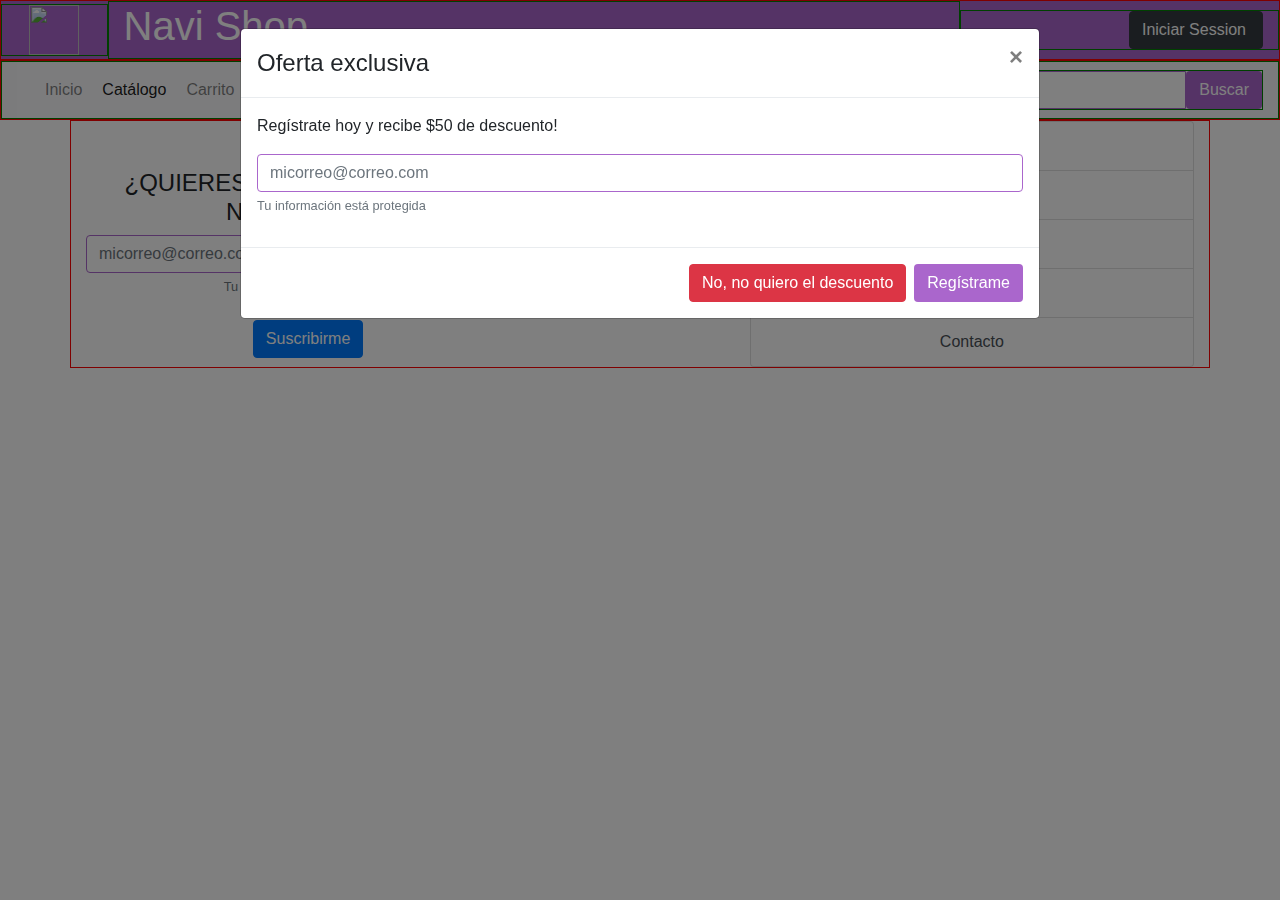
==== catalogo.html @ 083d167b "Pagina de catalogo & Modal" ====
<!-- La diagonal "/" al inicio de un comentario siginifica que Termina la seccion de ese comentario -->
<!DOCTYPE html>
<html>
<!-- Inicio de cabezera -->
  <head>
    <meta charset="utf-8">
    <meta name="viewport" content="width=device-width, initial-scale=1">
    <meta http-equiv="x-ua-compatible" content="ie=edge">
    <!-- Titulo de la pestaña -->
    <title>Ecommerce Navi</title>
    <!-- Bootstrap 4 & Estilo personal -->
    <link rel="stylesheet" href="css/bootstrap.min.css">
    <link rel="stylesheet" href="css/estiloPersonal.css">
    <!-- Iconos de FontAwesome -->
    <link rel="stylesheet" href="https://use.fontawesome.com/releases/v5.2.0/css/all.css" integrity="sha384-hWVjflwFxL6sNzntih27bfxkr27PmbbK/iSvJ+a4+0owXq79v+lsFkW54bOGbiDQ" crossorigin="anonymous">
  </head>
<!-- /Inicio de cabezera -->

  <!-- Inicio del cuerpo -->
  <body>
    <!-- Inicio de Header -->
    <header id="header-container">
      <!-- Contenedor de las Filas & columnas -->
      <div class="container-fluid">
        <!-- Fila -->
        <div class="row align-items-sm-center">
          <!-- Columna logotipo -->
          <div class="col-sm-1 d-flex justify-content-sm-center columna">
            <img class="img-fluid logo" src="Imagenes/logo.png">
          </div>
          <!-- /Columna logotipo -->
          <!-- Columna nombre principal -->
          <div class="col-sm-8 d-flex justify-content-sm-center justify-content-lg-start columna">
            <h1>Navi Shop</h1>
          </div>
          <!-- /Columna nombre principal -->
          <!-- Columna de boton -->
          <div class="col-sm-3 d-flex justify-content-sm-center justify-content-lg-end  columna">
            <button type="button" class="btn btn-dark">
              Iniciar Session<i class="fa fa-sign-in-alt ml-1"></i>
            </button>
          </div>
          <!-- Columna de boton -->
        </div>
        <!-- /Fila -->
      </div>
      <!-- /Contenedor de las columnas -->
    </header>
    <!-- /Inicio de Header -->

    <!-- Menu -->
    <div id="menu-container" class="container-fluid">
      <!-- Se crea fila -->
      <div class="row">
        <!-- se crea contenedor del menu -->
        <div class="columna col-sm-10 col-md-4">
          <!-- Barra de navegacion -->
          <nav class="navbar navbar-expand navbar-light bg-light">
            <!-- Lista de barra de navegacion -->
            <ul class="navbar-nav mr-auto">
              <li class="nav-item">
                <a class="nav-link" href="index.html"><i class="fa fa-home mr-1"></i>Inicio</a>
              </li>
              <li class="nav-item">
                <a class="nav-link active" href="catalogo.html"><i class="fa fa-book mr-1"></i>Catálogo</a>
              </li>
              <li class="nav-item">
                <a class="nav-link" href="#"><i class="fa fa-shopping-cart mr-1"></i>Carrito</a>
              </li>
            </ul>
            <!-- /Lista de barra de navegacion -->
          </nav>
          <!-- /Barra de navegacion -->
        </div>
        <!-- /se crea contenedor del menu -->
        <!-- Divicion de la barra de buscar -->
        <div class="columna col-sm-12 col-md-6 offset-md-2 d-flex align-items-sm-center">
          <!-- Formulario -->
          <from class="d-flex flex-sm-fill">
            <!-- divicion para elementos -->
            <div class="columna input-group">
              <!-- input -->
              <input type="text" class="form-control" placeholder="¿Encontró lo que buscaba?">
              <!-- /input -->
              <!-- Grupo de elementos  -->
              <span class="input-group-btn">
                <!-- Boton -->
                <button class="btn btn-Navi" type="button">
                  <span class="d-none d-sm-none d-md-block">Buscar</span>
                  <i class="fa fa-search d-block d-sm-block d-md-none" style="font-size:24px;"></i>
                </button>
                <!-- /Boton -->
              </span>
              <!-- /Grupo de elementos  -->
              <!-- /divicion para elementos -->
            </div>
            <!-- /divicion para elementos -->
          </from>
          <!-- /Formulario -->
        </div>
        <!-- /Divicion de la barra de buscar -->
      </div>
      <!-- Se crea fila -->
    </div>
    <!-- /Menu -->

    <!-- Footer -->
    <footer id="footer-container">
      <!-- divicion contenedora -->
      <div class="container">
        <!-- fila con texto centrado -->
        <div class="row text-sm-center">
          <!-- Columna de suscripcion -->
          <div class="col-md-5 mt-5">
            <!-- Formulario -->
            <form id="suscribeForm" action="#" method="POST">
              <!-- Titulo para atraer al usuario -->
              <h4 class="text-uppercase">
                ¿Quieres recibir todas las novedades?
              </h4>
              <!-- /Titulo para atraer al usuario -->
              <!-- Divicion para el el input -->
              <div class="form-group">
                <input type="email" class="form-control" id="email" name="email" placeholder="micorreo@correo.com">
                <!-- Etiqueta para generar confianza -->
                <small class="form-text text-muted">
                  Tu información está protegida
                </small>
                <!-- /Etiqueta para generar confianza -->
              </div>
              <!-- /Divicion para el el input -->
              <!-- Boton para envio de correo -->
              <button type="submit" class="btn btn-primary form-text mt-2">
                Suscribirme
              </button>
              <!-- /Boton para envio de correo -->
            </form>
            <!-- Formulario -->
          </div>
          <!-- /Columna de suscripcion -->
          <!-- Divicion para el menu de navegacion -->
          <div class="col-md-5 offset-md-2">
            <!-- lista de navegación -->
            <ul class="list-group">
                <a href="index.html" class="list-group-item list-group-item-action">Inicio</a>
                <a href="catalogo.html" class="list-group-item list-group-item-action">Catálogo</a>
                <a href="#" class="list-group-item list-group-item-action">Carrito</a>
                <a href="#" class="list-group-item list-group-item-action">FAQ</a>
                <a href="#" class="list-group-item list-group-item-action">Contacto</a>
            </ul>
            <!-- /lista de navegación -->
          </div>
          <!-- /Divicion para el menu de navegacion -->
        </div>
        <!-- /fila con texto centrado -->
      </div>
      <!-- /divicion contenedora -->
    </footer>
    <!-- /Footer -->

    <!-- Modal -->
    <div class="modal fade" id="modalOferta">
      <!-- Cuerpo del modal -->
      <div class="modal-dialog modal-lg">
        <!-- contenido del modal -->
        <div class="modal-content">
          <!-- Titulo del modal -->
          <div class="modal-header">
            <!-- etiqueta -->
            <h4 class="modal-title">Oferta exclusiva</h4>
            <!-- /etiqueta -->
            <!-- botton para cerrar modal -->
            <button type="button" class="close" data-dismiss="modal" aria-label="Close">
              <span aria-hidden="true">&times;</span>
            </button>
            <!-- /botton para cerrar modal -->
          </div>
          <!-- /Titulo del modal -->
          <!-- cuerpo del modal -->
          <div class="modal-body">
          Regístrate hoy y recibe $50 de descuento!
          <!-- formulario para correo -->
          <form action="#" class="form">
            <!-- divicion contenedora de elementos -->
            <div class="form-group">
              <!-- input -->
              <input type="email" class="form-control mt-3" id="email" name="email" placeholder="micorreo@correo.com">
              <!-- /input -->
              <!-- Etiqueta -->
              <small class="form-text text-muted">
                Tu información está protegida
              </small>
              <!-- /Etiqueta -->
            </div>
            <!-- divicion contenedora de elementos -->
          </form>
          <!-- formulario para correo -->
          </div>
          <!-- /cuerpo del modal -->
          <!-- Footer del modal -->
          <div class="modal-footer">
            <!-- botones  -->
            <button type="button" class="btn btn-danger" data-dismiss="modal">No, no quiero el descuento</button>
            <button type="submit" class="btn btn-Navi">Regístrame</button>
            <!-- /botones  -->
          </div>
          <!-- /Footer del modal -->
        </div>
        <!-- contenido del modal -->
      </div>
      <!-- /Cuerpo del modal -->
    </div>
    <!-- /Modal -->


    <!-- Imporacion de Bootstrap Js & Jquery -->
    <script src="js/jquery-3.3.1.min.js"></script>
    <script src="js/bootstrap.min.js"></script>
    <!-- /Imporacion de Bootstrap Js & Jquery -->
    <!-- Importacion de archivo para validacion de envio de email -->
    <script src="js/validacionSuscripcion.js"></script>
    <!-- /Importacion de archivo para validacion de envio de email -->
    <!-- Para mandar llamar modal de descuento -->
    <script>mostrarModal()</script>
    <!-- /Para mandar llamar modal de descuento -->
  </body>
  <!-- /Inicio del cuerpo -->
</html>
---- css/estiloPersonal.css ----
/* Colores:
Color primario: #aa66cc
Color secundario: #9933CC
Color terciario: #ffffff
*/

/* Estilo del cuerpo de la pagina */
body {
  font-family: sans-serif;
}

/* Agregamos diseño al header */
#header-container {
  background-color: #aa66cc;
  color: white;
}

.row {
  border: 1px solid red;
}

.columna {
  border: 1px solid green;
}

/* Damos tamaño a la imagen que se usara para logotipo */
.logo {
  width: 50px;
  height: 50px;
}

/* Color de la barra de navegacion */
#menu-container {
  background-color: #f7f7f9;
}

/* color delboton buscar */
.btn.btn-Navi {
  background-color: #aa66cc;
  color: white;
}

/* Color cuando se pasa mouse en el boton buscar */
.btn.btn-Navi:hover {
  background-color: #9933CC;
}

/* Color de borde del input buscar */
input.form-control {
  border-color: #aa66cc;
}

/* Margenes de las imagenes del carousel */
#productosCarousel img {
  margin: 0 auto;
}

/* Estilos para la seccion de infomación */
#info-container {
  background-color: #aa66cc;
  color: white;
}

/* Margen del texto */
#info-container h4 {
  margin: 1em 0;
}

/* Margen de las imagenes */
#info-container img {
  margin: 0 auto;
  margin-top: 2em;
}
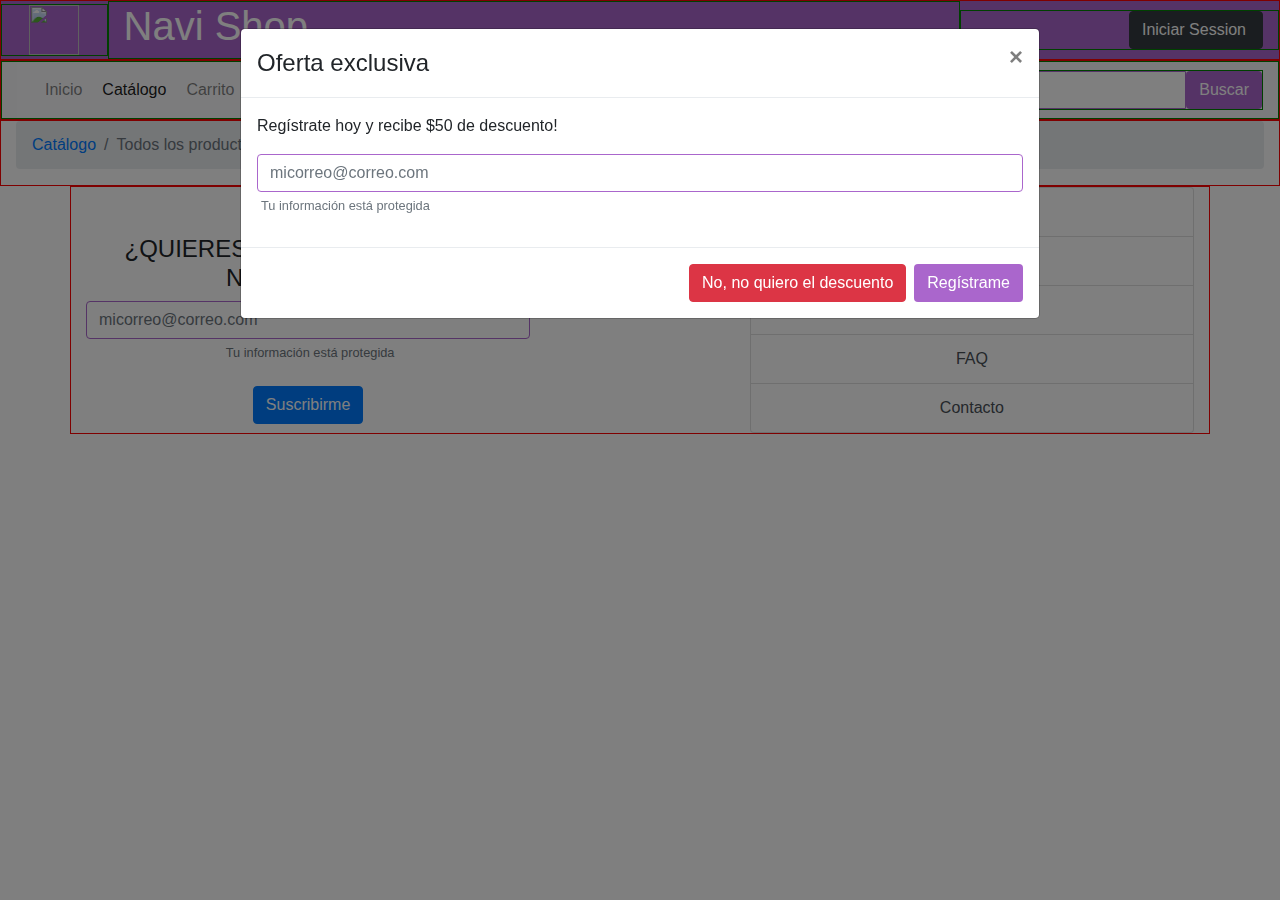
==== commit b50f6296: "Apariencia" ====
--- a/catalogo.html
+++ b/catalogo.html
@@ -104,6 +104,35 @@
     </div>
     <!-- /Menu -->
 
+    <!-- Breadcrumbs -->
+    <section id="breadcrumbs-container">
+      <!-- Divicion contenedora -->
+      <div class="container-fluid">
+        <!-- fila -->
+        <div class="row">
+          <!-- columna pequeña -->
+          <div class="col-sm">
+            <!-- menu de navegacion -->
+            <nav aria-label="breadcrumb">
+              <!-- lista de elementos -->
+              <ol class="breadcrumb">
+                <!-- Elementos -->
+                <a href="catalogo.html" class="breadcrumb-item">Catálogo</a>
+                <span class="breadcrumb-item active">Todos los productos</span>
+                <!-- /Elementos -->
+              </ol>
+              <!-- /lista de elementos -->
+            </nav>
+            <!-- /menu de navegacion -->
+          </div>
+          <!-- /columna pequeña -->
+        </div>
+        <!-- fila -->
+      </div>
+      <!-- Divicion contenedora -->
+    </section>
+    <!-- /Breadcrumbs -->
+
     <!-- Footer -->
     <footer id="footer-container">
       <!-- divicion contenedora -->
@@ -124,7 +153,7 @@
                 <input type="email" class="form-control" id="email" name="email" placeholder="micorreo@correo.com">
                 <!-- Etiqueta para generar confianza -->
                 <small class="form-text text-muted">
-                  Tu información está protegida
+                  <i class="fa fa-lock mr-1"></i>Tu información está protegida
                 </small>
                 <!-- /Etiqueta para generar confianza -->
               </div>
@@ -188,7 +217,7 @@
               <!-- /input -->
               <!-- Etiqueta -->
               <small class="form-text text-muted">
-                Tu información está protegida
+                <i class="fa fa-lock mr-1"></i>Tu información está protegida
               </small>
               <!-- /Etiqueta -->
             </div>
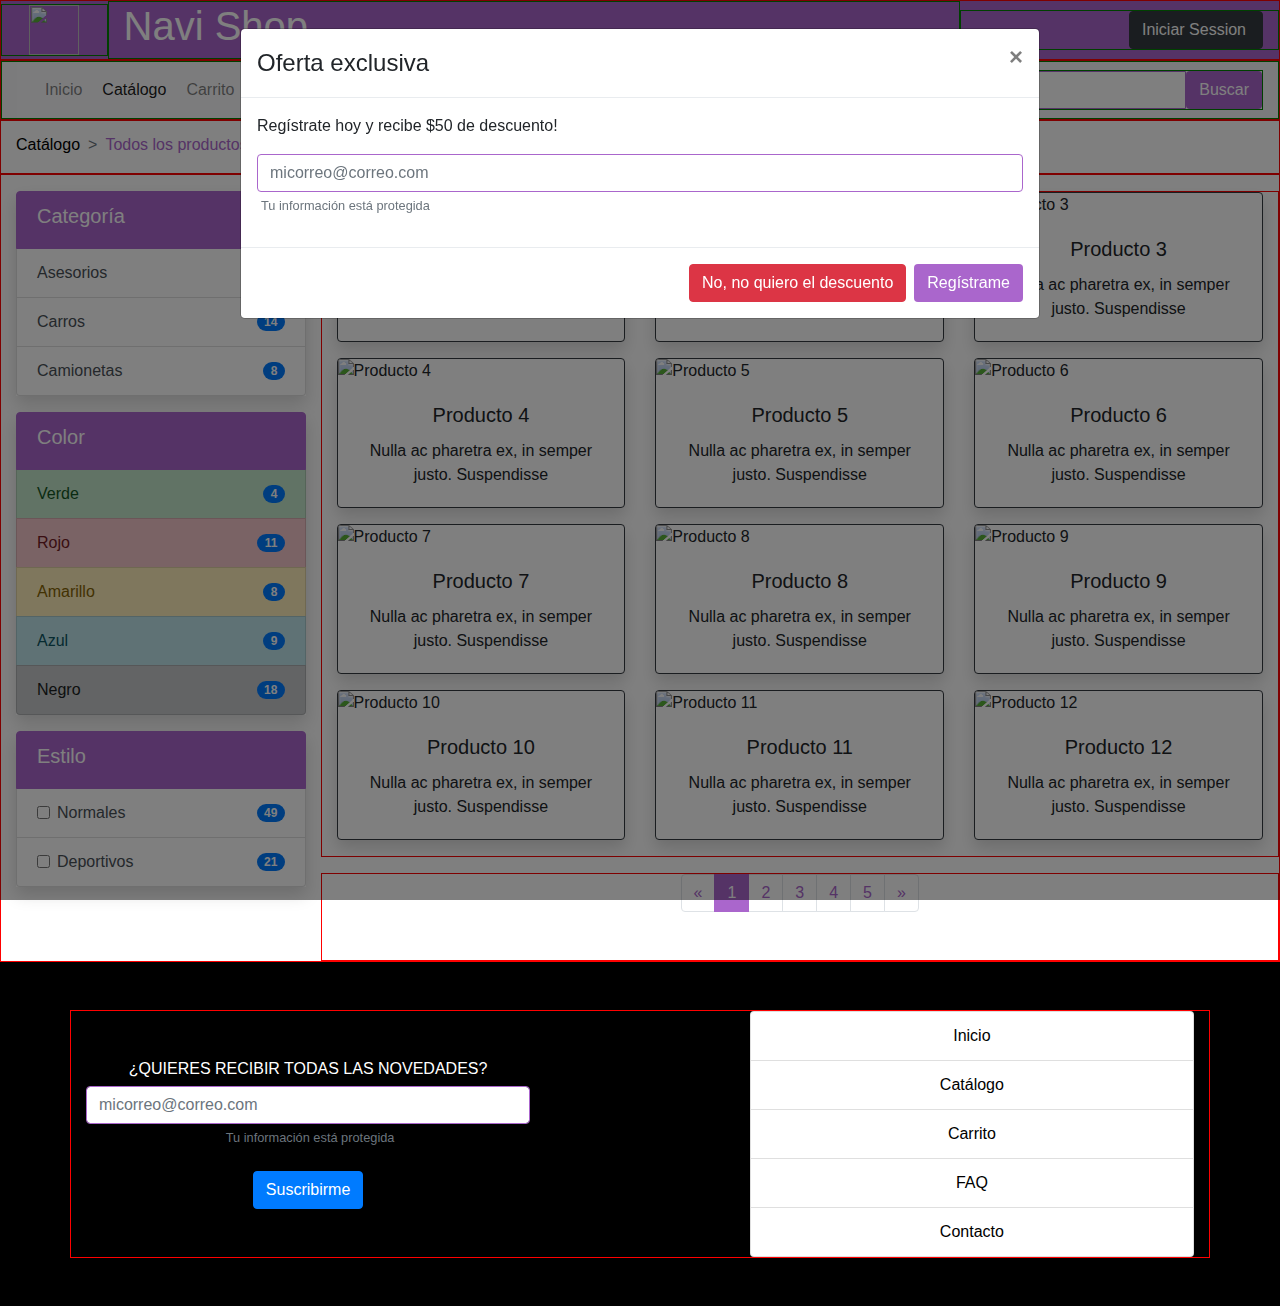
==== commit 4417ba3b: "Se agrego pagina del carrito y se modificaron cosas del front" ====
--- a/catalogo.html
+++ b/catalogo.html
@@ -65,7 +65,7 @@
                 <a class="nav-link active" href="catalogo.html"><i class="fa fa-book mr-1"></i>Catálogo</a>
               </li>
               <li class="nav-item">
-                <a class="nav-link" href="#"><i class="fa fa-shopping-cart mr-1"></i>Carrito</a>
+                <a class="nav-link" href="Carrito.html"><i class="fa fa-shopping-cart mr-1"></i>Carrito</a>
               </li>
             </ul>
             <!-- /Lista de barra de navegacion -->
@@ -80,7 +80,7 @@
             <!-- divicion para elementos -->
             <div class="columna input-group">
               <!-- input -->
-              <input type="text" class="form-control" placeholder="¿Encontró lo que buscaba?">
+              <input id="inputBuscar" type="text" class="form-control" placeholder="¿Encontró lo que buscaba?">
               <!-- /input -->
               <!-- Grupo de elementos  -->
               <span class="input-group-btn">
@@ -133,6 +133,421 @@
     </section>
     <!-- /Breadcrumbs -->
 
+    <!-- Productos -->
+    <section id="productos-container">
+      <!-- contenedor -->
+      <div class="container-fluid">
+        <!-- fila -->
+        <div class="row">
+          <!-- filtros -->
+          <div class="col-sm-12 col-md-3">
+            <div id="filtros-container">
+              <!-- filtros de categoria -->
+              <div id="listaCategoria" class="list-group shadow">
+                <!-- Elementos de la lista -->
+                <a href="#" class="list-group-item list-group-item-action active">
+                  <h5 class="list-group-item-heading">Categoría</h5>
+                </a>
+                <a href="#" class="list-group-item list-group-item-action d-flex justify-content-between align-items-center">
+                  Asesorios <span class="badge badge-primary badge-pill">48</span>
+                </a>
+                <a href="#" class="list-group-item list-group-item-action d-flex justify-content-between align-items-center">
+                  Carros <span class="badge badge-primary badge-pill">14</span>
+                </a>
+                <a href="#" class="list-group-item list-group-item-action d-flex justify-content-between align-items-center">
+                  Camionetas <span class="badge badge-primary badge-pill">8</span>
+                </a>
+                <!-- /Elementos de la lista -->
+              </div>
+              <!-- /filtros de categoria -->
+              <!-- filtros de color -->
+              <div class="list-group shadow">
+                <!-- Elementos de la lista -->
+                <a href="#" class="list-group-item list-group-item-action active">
+                  <h5 class="list-group-item-heading">Color</h5>
+                </a>
+                <a href="#" class="list-group-item list-group-item-action list-group-item-success d-flex justify-content-between align-items-center">
+                  Verde <span class="badge badge-primary badge-pill">4</span>
+                </a>
+                <a href="#" class="list-group-item list-group-item-action list-group-item-danger d-flex justify-content-between align-items-center">
+                  Rojo <span class="badge badge-primary badge-pill">11</span>
+                </a>
+                <a href="#" class="list-group-item list-group-item-action list-group-item-warning d-flex justify-content-between align-items-center">
+                  Amarillo <span class="badge badge-primary badge-pill">8</span>
+                </a>
+                <a href="#" class="list-group-item list-group-item-action list-group-item-info d-flex justify-content-between align-items-center">
+                  Azul <span class="badge badge-primary badge-pill">9</span>
+                </a>
+                <a href="#" class="list-group-item list-group-item-action list-group-item-dark d-flex justify-content-between align-items-center">
+                  Negro <span class="badge badge-primary badge-pill">18</span>
+                </a>
+                <!-- /Elementos de la lista -->
+              </div>
+              <!-- /filtros de color -->
+              <!-- filtros de Estilo -->
+              <div id="listaEstilo" class="list-group shadow">
+                <!-- Elementos de la lista -->
+                <a href="#" class="list-group-item list-group-item-action active">
+                  <h5 class="list-group-item-heading">Estilo</h5>
+                </a>
+                <a href="#" class="list-group-item list-group-item-action d-flex justify-content-between align-items-center">
+                  <!-- formulario del checkbox -->
+                  <div class="form-check">
+                    <label class="form-check-label">
+                      <input type="checkbox" value="Nor" class="form-check-input">
+                      Normales
+                    </label>
+                  </div>
+                  <!-- /formulario del checkbox -->
+                  <span class="badge badge-primary badge-pill">49</span>
+                </a>
+                <a href="#" class="list-group-item list-group-item-action d-flex justify-content-between align-items-center">
+                  <!-- formulario del checkbox -->
+                  <div class="form-check">
+                    <label class="form-check-label">
+                      <input type="checkbox" value="Dep" class="form-check-input">
+                      Deportivos
+                    </label>
+                  </div>
+                  <!-- /formulario del checkbox -->
+                  <span class="badge badge-primary badge-pill">21</span>
+                </a>
+                <!-- /Elementos de la lista -->
+              </div>
+              <!-- /filtros de Estilo -->
+            </div>
+          </div>
+          <!-- /filtros -->
+          <!-- productos -->
+          <div class="col-sm-12 col-md-9">
+            <!-- Fila contenedora de productos -->
+            <div id="fila-productos" class="row">
+              <!-- columna de producto -->
+              <div class="col-sm-6 col-lg-4">
+                <!-- card -->
+                <div class="card-deck mb-3">
+                  <!-- Card contenido -->
+                  <div class="card border-dark shadow">
+                    <!-- imagen -->
+                    <img class="card-img-top img-fluid" src="Imagenes/4.jpg" alt="Producto 1">
+                    <!-- cuerpo de la card -->
+                    <div class="card-body">
+                      <!-- titulo -->
+                      <h5 class="card-title text-center">Producto 1</h5>
+                      <p class="card-text text-center">
+                        Maecenas id varius magna. Vivamus vel lobortis est, nec
+                      </p>
+                    </div>
+                    <!-- /cuerpo de la card -->
+                  </div>
+                  <!-- /Card contenido -->
+              </div>
+              <!-- /card -->
+            </div>
+            <!-- columna de producto -->
+            <div class="col-sm-6 col-lg-4">
+              <!-- card -->
+              <div class="card-deck mb-3">
+                <!-- Card contenido -->
+                <div class="card border-dark shadow">
+                  <!-- imagen -->
+                  <img class="card-img-top img-fluid" src="Imagenes/5.jpg" alt="Producto 2">
+                  <!-- cuerpo de la card -->
+                  <div class="card-body">
+                    <!-- titulo -->
+                    <h5 class="card-title text-center">Producto 2</h5>
+                    <p class="card-text text-center">
+                      In faucibus in elit nec suscipit. Nam quis metus tincidunta
+                    </p>
+                  </div>
+                  <!-- /cuerpo de la card -->
+                </div>
+                <!-- /Card contenido -->
+            </div>
+            <!-- /card -->
+          </div>
+          <!-- /columna de producto -->
+          <!-- columna de producto -->
+          <div class="col-sm-6 col-lg-4">
+            <!-- card -->
+            <div class="card-deck mb-3">
+              <!-- Card contenido -->
+              <div class="card border-dark shadow">
+                <!-- imagen -->
+                <img class="card-img-top img-fluid" src="Imagenes/6.jpg" alt="Producto 3">
+                <!-- cuerpo de la card -->
+                <div class="card-body">
+                  <!-- titulo -->
+                  <h5 class="card-title text-center">Producto 3</h5>
+                  <p class="card-text text-center">
+                    Nulla ac pharetra ex, in semper justo. Suspendisse
+                  </p>
+                </div>
+                <!-- /cuerpo de la card -->
+              </div>
+              <!-- /Card contenido -->
+            </div>
+            <!-- /card -->
+          </div>
+          <!-- /columna de producto -->
+          <!-- columna de producto -->
+          <div class="col-sm-6 col-lg-4">
+            <!-- card -->
+            <div class="card-deck mb-3">
+              <!-- Card contenido -->
+              <div class="card border-dark shadow">
+                <!-- imagen -->
+                <img class="card-img-top img-fluid" src="Imagenes/7.jpg" alt="Producto 4">
+                <!-- cuerpo de la card -->
+                <div class="card-body">
+                  <!-- titulo -->
+                  <h5 class="card-title text-center">Producto 4</h5>
+                  <p class="card-text text-center">
+                    Nulla ac pharetra ex, in semper justo. Suspendisse
+                  </p>
+                </div>
+                <!-- /cuerpo de la card -->
+              </div>
+              <!-- /Card contenido -->
+            </div>
+            <!-- /card -->
+          </div>
+          <!-- /columna de producto -->
+          <!-- columna de producto -->
+          <div class="col-sm-6 col-lg-4">
+            <!-- card -->
+            <div class="card-deck mb-3">
+              <!-- Card contenido -->
+              <div class="card border-dark shadow">
+                <!-- imagen -->
+                <img class="card-img-top img-fluid" src="Imagenes/8.jpg" alt="Producto 5">
+                <!-- cuerpo de la card -->
+                <div class="card-body">
+                  <!-- titulo -->
+                  <h5 class="card-title text-center">Producto 5</h5>
+                  <p class="card-text text-center">
+                    Nulla ac pharetra ex, in semper justo. Suspendisse
+                  </p>
+                </div>
+                <!-- /cuerpo de la card -->
+              </div>
+              <!-- /Card contenido -->
+            </div>
+            <!-- /card -->
+          </div>
+          <!-- /columna de producto -->
+          <!-- columna de producto -->
+          <div class="col-sm-6 col-lg-4">
+            <!-- card -->
+            <div class="card-deck mb-3">
+              <!-- Card contenido -->
+              <div class="card border-dark shadow">
+                <!-- imagen -->
+                <img class="card-img-top img-fluid" src="Imagenes/9.jpg" alt="Producto 6">
+                <!-- cuerpo de la card -->
+                <div class="card-body">
+                  <!-- titulo -->
+                  <h5 class="card-title text-center">Producto 6</h5>
+                  <p class="card-text text-center">
+                    Nulla ac pharetra ex, in semper justo. Suspendisse
+                  </p>
+                </div>
+                <!-- /cuerpo de la card -->
+              </div>
+              <!-- /Card contenido -->
+            </div>
+            <!-- /card -->
+          </div>
+          <!-- /columna de producto -->
+          <!-- columna de producto -->
+          <div class="col-sm-6 col-lg-4">
+            <!-- card -->
+            <div class="card-deck mb-3">
+              <!-- Card contenido -->
+              <div class="card border-dark shadow">
+                <!-- imagen -->
+                <img class="card-img-top img-fluid" src="Imagenes/10.jpg" alt="Producto 7">
+                <!-- cuerpo de la card -->
+                <div class="card-body">
+                  <!-- titulo -->
+                  <h5 class="card-title text-center">Producto 7</h5>
+                  <p class="card-text text-center">
+                    Nulla ac pharetra ex, in semper justo. Suspendisse
+                  </p>
+                </div>
+                <!-- /cuerpo de la card -->
+              </div>
+              <!-- /Card contenido -->
+            </div>
+            <!-- /card -->
+          </div>
+          <!-- /columna de producto -->
+          <!-- columna de producto -->
+          <div class="col-sm-6 col-lg-4">
+            <!-- card -->
+            <div class="card-deck mb-3">
+              <!-- Card contenido -->
+              <div class="card border-dark shadow">
+                <!-- imagen -->
+                <img class="card-img-top img-fluid" src="Imagenes/11.jpg" alt="Producto 8">
+                <!-- cuerpo de la card -->
+                <div class="card-body">
+                  <!-- titulo -->
+                  <h5 class="card-title text-center">Producto 8</h5>
+                  <p class="card-text text-center">
+                    Nulla ac pharetra ex, in semper justo. Suspendisse
+                  </p>
+                </div>
+                <!-- /cuerpo de la card -->
+              </div>
+              <!-- /Card contenido -->
+            </div>
+            <!-- /card -->
+          </div>
+          <!-- /columna de producto -->
+          <!-- columna de producto -->
+          <div class="col-sm-6 col-lg-4">
+            <!-- card -->
+            <div class="card-deck mb-3">
+              <!-- Card contenido -->
+              <div class="card border-dark shadow">
+                <!-- imagen -->
+                <img class="card-img-top img-fluid" src="Imagenes/12.jpg" alt="Producto 9">
+                <!-- cuerpo de la card -->
+                <div class="card-body">
+                  <!-- titulo -->
+                  <h5 class="card-title text-center">Producto 9</h5>
+                  <p class="card-text text-center">
+                    Nulla ac pharetra ex, in semper justo. Suspendisse
+                  </p>
+                </div>
+                <!-- /cuerpo de la card -->
+              </div>
+              <!-- /Card contenido -->
+            </div>
+            <!-- /card -->
+          </div>
+          <!-- /columna de producto -->
+          <!-- columna de producto -->
+          <div class="col-sm-6 col-lg-4">
+            <!-- card -->
+            <div class="card-deck mb-3">
+              <!-- Card contenido -->
+              <div class="card border-dark shadow">
+                <!-- imagen -->
+                <img class="card-img-top img-fluid" src="Imagenes/13.jpg" alt="Producto 10">
+                <!-- cuerpo de la card -->
+                <div class="card-body">
+                  <!-- titulo -->
+                  <h5 class="card-title text-center">Producto 10</h5>
+                  <p class="card-text text-center">
+                    Nulla ac pharetra ex, in semper justo. Suspendisse
+                  </p>
+                </div>
+                <!-- /cuerpo de la card -->
+              </div>
+              <!-- /Card contenido -->
+            </div>
+            <!-- /card -->
+          </div>
+          <!-- /columna de producto -->
+          <!-- columna de producto -->
+          <div class="col-sm-6 col-lg-4">
+            <!-- card -->
+            <div class="card-deck mb-3">
+              <!-- Card contenido -->
+              <div class="card border-dark shadow">
+                <!-- imagen -->
+                <img class="card-img-top img-fluid" src="Imagenes/14.jpg" alt="Producto 11">
+                <!-- cuerpo de la card -->
+                <div class="card-body">
+                  <!-- titulo -->
+                  <h5 class="card-title text-center">Producto 11</h5>
+                  <p class="card-text text-center">
+                    Nulla ac pharetra ex, in semper justo. Suspendisse
+                  </p>
+                </div>
+                <!-- /cuerpo de la card -->
+              </div>
+              <!-- /Card contenido -->
+            </div>
+            <!-- /card -->
+          </div>
+          <!-- /columna de producto -->
+          <!-- columna de producto -->
+          <div class="col-sm-6 col-lg-4">
+            <!-- card -->
+            <div class="card-deck mb-3">
+              <!-- Card contenido -->
+              <div class="card border-dark shadow">
+                <!-- imagen -->
+                <img class="card-img-top img-fluid" src="Imagenes/15.jpg" alt="Producto 12">
+                <!-- cuerpo de la card -->
+                <div class="card-body">
+                  <!-- titulo -->
+                  <h5 class="card-title text-center">Producto 12</h5>
+                  <p class="card-text text-center">
+                    Nulla ac pharetra ex, in semper justo. Suspendisse
+                  </p>
+                </div>
+                <!-- /cuerpo de la card -->
+              </div>
+              <!-- /Card contenido -->
+            </div>
+            <!-- /card -->
+          </div>
+          <!-- /columna de producto -->
+          </div>
+          <!-- /Fila contenedora de productos -->
+          <!-- /productos -->
+          <!-- Paginacion -->
+          <!-- Fila -->
+          <div class="row">
+            <!-- contenedor -->
+            <div id="Paginator-container" class="col-sm text-sm-center">
+              <!-- Barra de navegacion -->
+              <nav aria-label="Page navigation example">
+                <!-- lista de elementos -->
+                <ul class="pagination justify-content-center">
+                  <!-- item regresar -->
+                  <li class="page-item">
+                    <a class="page-link" href="#" aria-label="Previous">
+                      <span aria-hidden="true">&laquo;</span>
+                      <span class="sr-only">Previous</span>
+                    </a>
+                  </li>
+                  <!-- /item regresar -->
+                  <!-- elementos -->
+                  <li class="page-item active"><a class="page-link" href="#">1</a></li>
+                  <li class="page-item"><a class="page-link" href="#">2</a></li>
+                  <li class="page-item"><a class="page-link" href="#">3</a></li>
+                  <li class="page-item"><a class="page-link" href="#">4</a></li>
+                  <li class="page-item"><a class="page-link" href="#">5</a></li>
+                  <!-- elementos -->
+                  <!-- item siguiente -->
+                  <li class="page-item">
+                    <a class="page-link" href="#" aria-label="Next">
+                      <span aria-hidden="true">&raquo;</span>
+                      <span class="sr-only">Next</span>
+                    </a>
+                  </li>
+                  <!-- /item siguiente -->
+                </ul>
+                <!-- lista de elementos -->
+              </nav>
+              <!-- Barra de navegacion -->
+            </div>
+            <!-- contenedor -->
+          </div>
+          <!-- /Fila -->
+          <!-- /Paginacion -->
+        </div>
+        <!-- fila -->
+      </div>
+      <!-- /contenedor -->
+    </section>
+    <!-- /Productos -->
+
     <!-- Footer -->
     <footer id="footer-container">
       <!-- divicion contenedora -->
@@ -150,7 +565,7 @@
               <!-- /Titulo para atraer al usuario -->
               <!-- Divicion para el el input -->
               <div class="form-group">
-                <input type="email" class="form-control" id="email" name="email" placeholder="micorreo@correo.com">
+                <input id="inputCorreo" type="email" class="form-control" id="email" name="email" placeholder="micorreo@correo.com">
                 <!-- Etiqueta para generar confianza -->
                 <small class="form-text text-muted">
                   <i class="fa fa-lock mr-1"></i>Tu información está protegida
@@ -170,10 +585,10 @@
           <!-- Divicion para el menu de navegacion -->
           <div class="col-md-5 offset-md-2">
             <!-- lista de navegación -->
-            <ul class="list-group">
+            <ul id="listaFooter" class="list-group">
                 <a href="index.html" class="list-group-item list-group-item-action">Inicio</a>
                 <a href="catalogo.html" class="list-group-item list-group-item-action">Catálogo</a>
-                <a href="#" class="list-group-item list-group-item-action">Carrito</a>
+                <a href="Carrito.html" class="list-group-item list-group-item-action">Carrito</a>
                 <a href="#" class="list-group-item list-group-item-action">FAQ</a>
                 <a href="#" class="list-group-item list-group-item-action">Contacto</a>
             </ul>
--- a/css/estiloPersonal.css
+++ b/css/estiloPersonal.css
@@ -21,6 +21,10 @@
 
 .columna {
   border: 1px solid green;
+}
+
+.div {
+  border: 1px solid blue;
 }
 
 /* Damos tamaño a la imagen que se usara para logotipo */
@@ -50,6 +54,13 @@
   border-color: #aa66cc;
 }
 
+/* Color de la sombra del input de buscar */
+#inputBuscar:focus {
+  outline: none !important;
+  border-color: #aa66cc;
+  box-shadow: 0 0 10px #aa66cc;
+}
+
 /* Margenes de las imagenes del carousel */
 #productosCarousel img {
   margin: 0 auto;
@@ -71,3 +82,116 @@
   margin: 0 auto;
   margin-top: 2em;
 }
+
+/* Estilo del footer y margenes */
+#footer-container {
+  background-color: #000000;
+  color: white;
+  padding: 3em 0;
+}
+
+/* Tamaño de la etiqueta de titulo */
+#footer-container h4 {
+  font-size: 16px;
+}
+
+/* Color del texto del menu de navegacion */
+#footer-container .list-group-item {
+  color: black;
+}
+
+/* Color de la sombra del input de correo */
+#inputCorreo:focus {
+  outline: none !important;
+  border-color: #aa66cc;
+  box-shadow: 0 0 10px #aa66cc;
+}
+
+/* Color del elemento de la lista del footer al entrar el raton */
+#listaFooter a:hover {
+  background-color: #aa66cc;
+}
+
+/* Margen para las columnas para visualizacion desde resoluciones bajas */
+@media (max-width: 768px){
+  #footer-container [class*="col-"] {
+    margin-bottom: 2em;
+  }
+}
+
+/* Estilo del breadcrumb del catalogo */
+#breadcrumbs-container .breadcrumb {
+  background-color: white;
+  padding-left: 0;
+  padding-bottom: 0;
+}
+
+/* Color para elementos selccionados */
+#breadcrumbs-container .breadcrumb .breadcrumb-item {
+  color: #000000;
+}
+
+/* Color de elementos activos */
+#breadcrumbs-container .breadcrumb .breadcrumb-item.active {
+  color: #aa66cc;
+}
+
+/* Para Cambiar el simbolo de diagonal*/
+#breadcrumbs-container .breadcrumb .breadcrumb-item+.breadcrumb-item::before {
+  content: ">";
+}
+
+/* Color del elemento de la lista Categoria al entrar el raton */
+#listaCategoria a:hover {
+  background-color: #dadada;
+}
+
+/* Color del elemento de la lista Estilo al entrar el raton */
+#listaEstilo a:hover {
+  background-color: #dadada;
+}
+
+/* Estilo para titulos de los elementos activos de los filtros */
+#filtros-container .list-group-item-action.active {
+  background-color: #aa66cc;
+  border-color: #aa66cc;
+}
+
+/* Margenes de los filtros */
+#filtros-container .list-group {
+  margin-bottom: 1em;
+}
+
+/* Margen superior e inferior del contenedor de los filtros */
+#filtros-container {
+  margin-top: 1em;
+  margin-bottom: 2em;
+}
+
+/* Margenes de la columna de productos */
+#fila-productos {
+  margin-top: 1em;
+  margin-bottom: 1em;
+}
+
+/* Bordes del contenedor de paginacion */
+#Paginator-container {
+  margin-bottom: 2em; 
+}
+
+/* Estilo del elemento de paginas */
+#Paginator-container .page-item:not(.active):not(.disabled) .page-link {
+  color: #aa66cc;
+}
+
+/* Estilo del elemento de paginas */
+#Paginator-container .page-item.active .page-link, .page-item.active .page-link:focus, .page-item.active .page-link:hover {
+  background-color: #aa66cc;
+  border-color: #aa66cc;
+  color: white;
+}
+
+/* Color del pagination al entrar el raton */
+#Paginator-container nav ul li a:hover {
+  background-color: #dadada;
+}